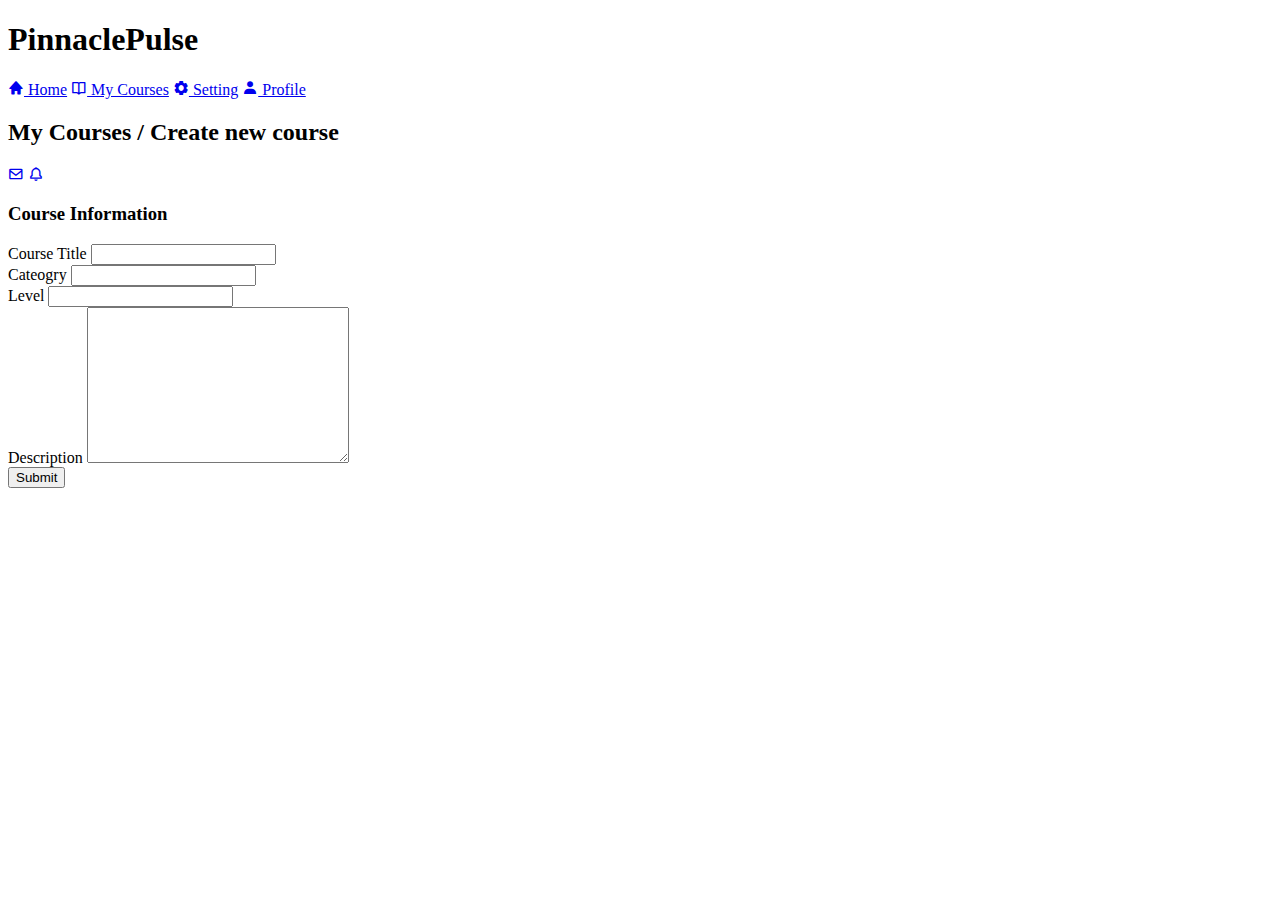
==== files/course-content-creation-1.html @ 6cef713d "content upload feature added" ====
<!DOCTYPE html>
<html lang="en">
<head>
    <meta charset="UTF-8">
    <meta name="viewport" content="width=device-width, initial-scale=1.0">
    <title>PinnaclePulse-Course-Creation-1</title>

<!-- CSS  -->
    <link rel="stylesheet" href="/PinnaclePulse-Learning/css/style_course-content-creation-1.css">
    
<!-- GOOGLE FONTS -->
    <link rel="preconnect" href="https://fonts.googleapis.com">
<link rel="preconnect" href="https://fonts.gstatic.com" crossorigin>
<link href="https://fonts.googleapis.com/css2?family=Poppins:ital,wght@0,400;0,500;0,600;0,700;0,800;0,900;1,400;1,500;1,600;1,700;1,800;1,900&family=Ubuntu:ital,wght@0,400;0,500;0,700;1,400;1,500;1,700&display=swap" rel="stylesheet">

<!-- ICONS BOXICONS LINK  -->
<link href='https://unpkg.com/boxicons@2.1.4/css/boxicons.min.css' rel='stylesheet'>

</head>
<body>
    <section class="sidenav">
        <div class="heading-title">
            <h1 class="sidenav-title">PinnaclePulse</h1>
        </div>
        <div class="sidenabar-course">
            <a href="#"><i class='bx bxs-home'></i> Home</a>
            <a href="#"><i class='bx bx-book-open'></i> My Courses</a>
            <a href="#"><i class='bx bxs-cog'></i> Setting</a>
            <a href="#"><i class='bx bxs-user'></i> Profile</a>
        </div>
    </section>

    <section class="vertical-navbar">
        <div class="vert-nav">
            <h2>My Courses / <span id="v-n-c1">Create new course</span></h2>
            <div id="vert-nav-elements">
                <a href="#"><i class='bx bx-envelope'></i></a>
                <a href="#"><i class='bx bx-bell' ></i></a>
            </div>
        </div>

        <div>
            <h3>Course Information</h3>
            <div class="outer-form-cover">
                <form action="#">
                    <div class="form-group">
                    <label for="title">Course Title</label>
                    <input type="text" id="title" name="title" required>
                </div>

                    <div class="form-group">
                        <label for="category">Cateogry</label>
                        <input type="text" id="title" name="title" required> 
                    </div>

                    <div class="form-group">
                        <label for="category">Level</label>
                        <input type="text" id="title" name="title" required> 
                    </div>

                    <div class="form-group">
                        <label for="category">Description</label>
                        <textarea name="description" id="description" cols="30" rows="10"></textarea> 
                    </div>

                    <div class="form-group">
                        <button type="submit">Submit</button>
                      </div>
                </form>
            </div>
        </div>
    </section>
</body>
</html>
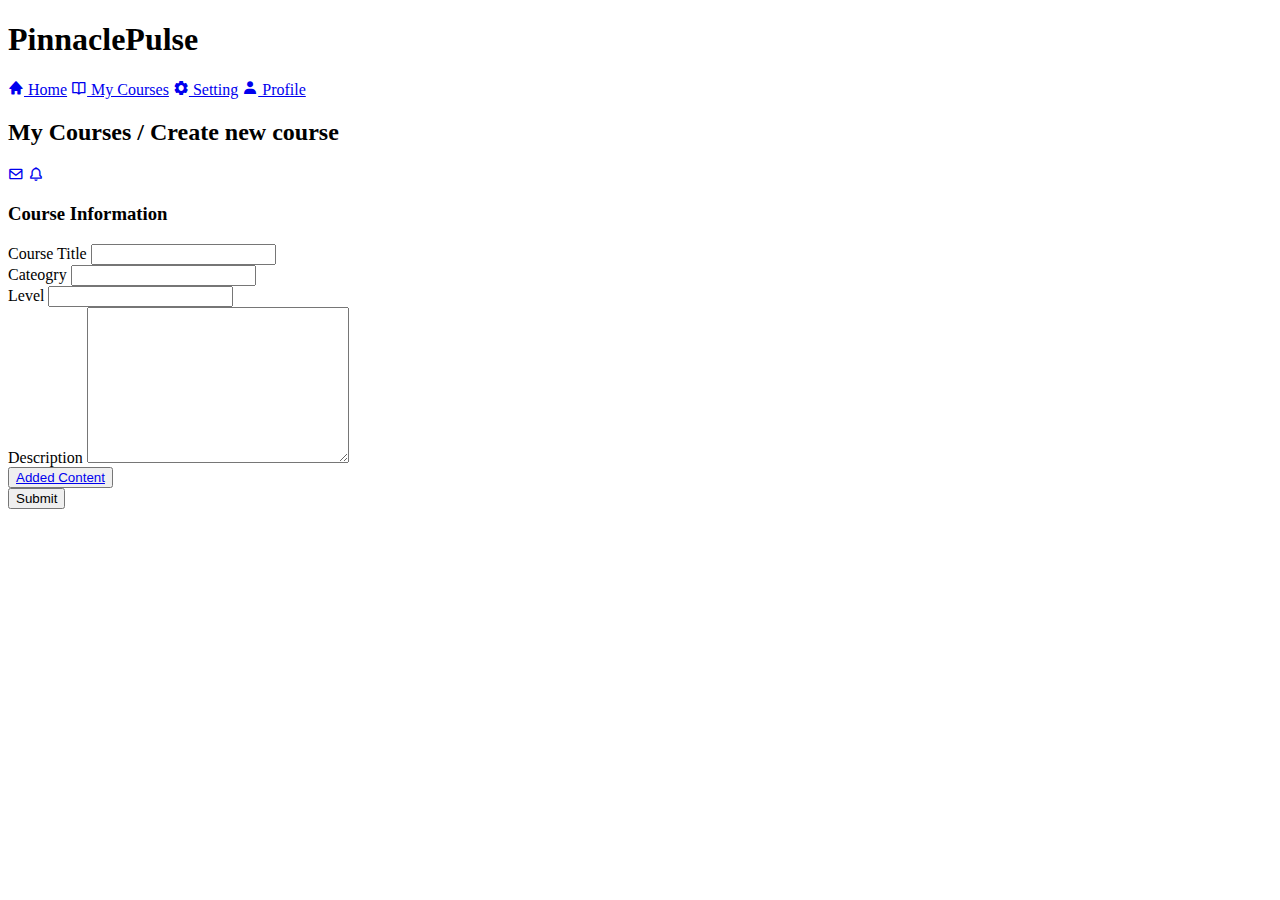
==== commit 5020d3c6: "Merge pull request #12 from HarshavardhanReddy03/main" ====
--- a/files/course-content-creation-1.html
+++ b/files/course-content-creation-1.html
@@ -45,22 +45,26 @@
                 <form action="#">
                     <div class="form-group">
                     <label for="title">Course Title</label>
-                    <input type="text" id="title" name="title" required>
+                    <input type="text" id="title" name="title">
                 </div>
 
                     <div class="form-group">
                         <label for="category">Cateogry</label>
-                        <input type="text" id="title" name="title" required> 
+                        <input type="text" id="title" name="title"> 
                     </div>
 
                     <div class="form-group">
                         <label for="category">Level</label>
-                        <input type="text" id="title" name="title" required> 
+                        <input type="text" id="title" name="title"> 
                     </div>
 
                     <div class="form-group">
                         <label for="category">Description</label>
                         <textarea name="description" id="description" cols="30" rows="10"></textarea> 
+                    </div>
+
+                    <div>
+                        <button><a href="/PinnaclePulse-Learning/files/video.html">Added Content</a></button>
                     </div>
 
                     <div class="form-group">
